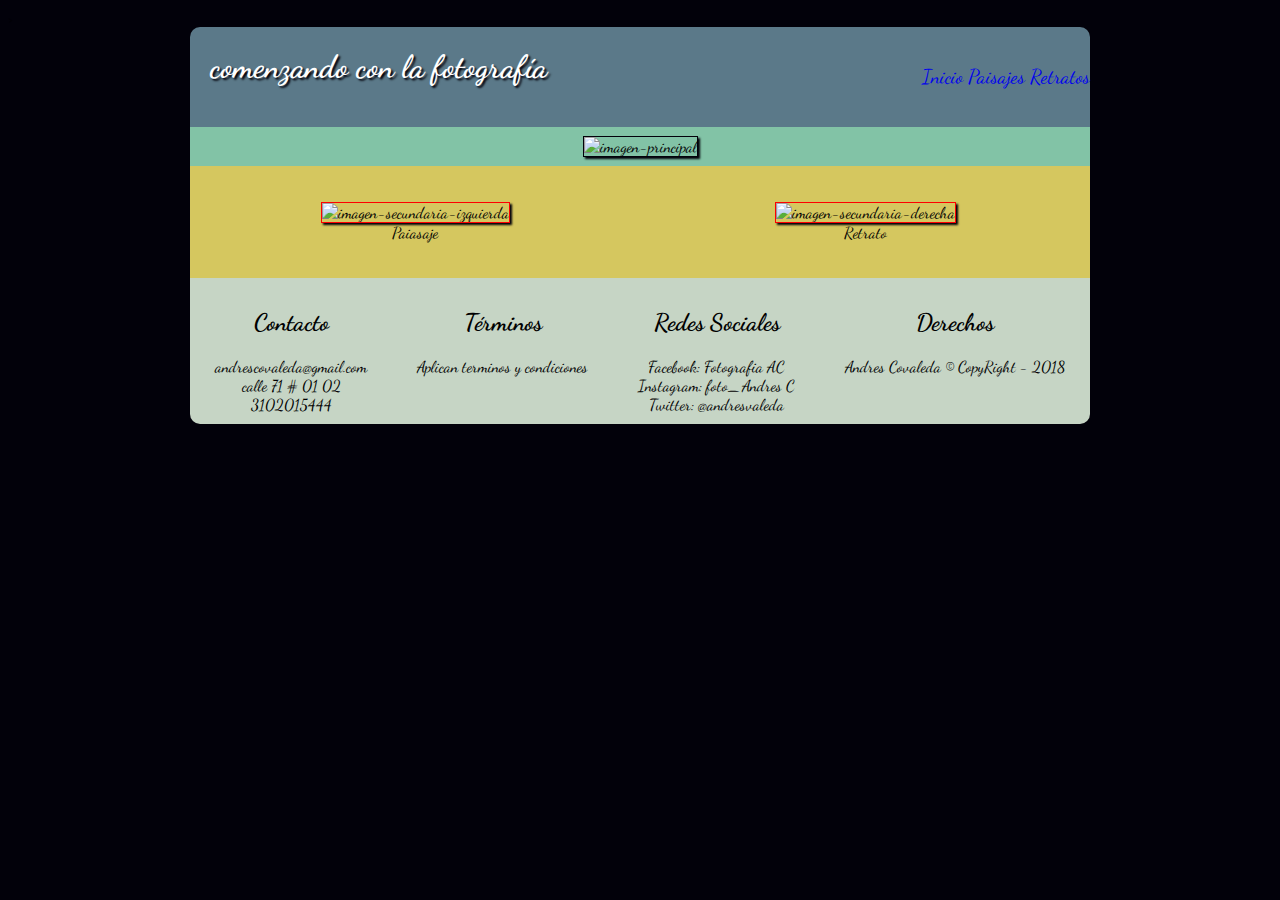
==== index.html @ d9d092c7 "html1-css1 pajina inicial completa. y css inicial completo. herror de imajenes" ====
<!DOCTYPE html>
<html>
<head>
	>
	<meta charset="utf-8">
	<meta name="vewport" content="width=device-width, user-scalable=no inicial-scale=1.0">
	<link rel="stylesheet" type="text/css" href="css/estilos.css">
	 <link href="https://fonts.googleapis.com/css?family=Dancing+Script" rel="stylesheet">
	<title>comenzando con la fotograf&iacute;a</title>

</head>

	<body>
		<div class ="contenedor">

		<header id="encabezado">

			<h1>comenzando con la fotograf&iacute;a</h1>

			<nav id="menu-principal">

			<a href="index.html" class="active"> Inicio</a>
		    <a href="enlaces/paisajes.html" class="active">Paisajes</a>
			<a href="enlaces/fotografia.html" class="active">Retratos</a>
				
			</nav>
			

			</header>

			<div id="principal">
				<img src="img/imagen-principal.jpg" alt="imagen-principal" id="img-principal">
			</div>

			<div id="secundario">
				<figure class="secundaria">
					<img src="img/paisaje-1.jpg" alt="imagen-secundaria-izquierda" id="imgizq">
					<figcaption>Paiasaje</figcaption>

				</figure>
				
				<figure class="secundaria">
						<img src="img/retrato-1.jpg" alt="imagen-secundaria-derecha" id="imgder">
						<figcaption>Retrato</figcaption>
					
				</figure>
			</div>

	<footer>
		   	<div id="contacto">
	          <h2>Contacto</h2>
	          andrescovaleda@gmail.com <br/>
	          calle 71 # 01 02 <br/>
	          3102015444
	        </div>

	        <div id="terminos">
	          <h2>T&eacute;rminos</h2>
	          Aplican terminos y condiciones
	        </div>

	        <div id="redes">
	          <h2>Redes Sociales</h2>
	          Facebook: Fotografia AC <br/>
	          Instagram: foto_Andres C <br/>
	          Twitter: @andresvaleda <br/>
	        </div>

	        <div id="derechos">
	          <h2>Derechos</h2>
	          Andres Covaleda © CopyRight - 2018
	        </div>

	
	</footer>

	</div>

</body>
</html>
---- css/estilos.css ----
body{
	font-family: 'dancing script',cursive;
	background-color:#02010a;
}
header#encabezado{
	background-color: #5b7989;
	border-radius: 10px 10px 0px 0px;
	width: 100%;
	animation: slideIn 1s;

}
h1{
	color: white;
	text-shadow: 2px 2px 2px #02010a;
	font-size: 2em;
}
a.enlace{
  color: white;
  margin: 10px;
}
a:visited{
  color: white;
}
a.active{
  text-decoration: none;
}

  #principal {
  	background-color:  #82c3a6;
  	text-align: center;
}

  #img-principal{
  width: 90%;
  margin: 1% 1%;
  border: 1px solid #02010a;
  box-shadow: 2px 2px 2px #02010a;
}

#secundario{
  background-color: #d5c75f;
  border: 1px;
  display: flex;
  flex-flow: row wrap;
}

.secundaria{
  width: 50%;
  margin: 4% auto;

}

.secundaria img{
  border: 1px solid red;
  box-shadow: 2px 2px 2px #02010a;

}

#imgizq{
	transition: transform 1s;
}
#imgizq:hover{
transform: rotate(10deg);
box-shadow: 2px 2px 2px #82c3a6;
border:2px solid #02010a;
}
#imgder{
	transition: transform 1s;
}
#imgder:hover{
transform: translate(20px, 5px);
box-shadow: 2px 2px 2px #82c3a6;
border: 2px solid #02010a;
}



@-webkit-keyframes slideIn {
  0%{
    margin-top: 150%;
  }
  60%{
    margin-top: -5%;
  }
  100%{
    margin-top: 0%;
  }
}


footer{
  background-color: #C6D5C5;
  text-align: center;
  border-radius: 0px 0px 10px 10px;
}



@media (min-width:900px) {

  #encabezado{
    height: 100px;
  }

  .contenedor{
    width: 900px;
    text-align: center;
    margin: 0 auto;
  }

  h1{
    float: left;
    margin-left: 20px;
  }

  #menu-principal{
    float: right;
    line-height: 100px;
    font-size: 20px;
  }

  footer{
    display: flex;
    flex-direction: row;
  }
footer div{
	margin: 10px auto;
	
}


  footer div{
    margin: 10px auto;
  }
}


/*Version Movil*/
@media (max-width:899px) {
  .contenedor{
    width: 100%;
  }
  #encabezado{
    text-align: center;
    clear: both;
  }
  #menu-principal{

    padding-bottom: 10px;
  }
  #secundario{
    flex-flow: column;
    text-align: center;
  }
  .secundaria{
    width: 90%;
  }
  .secundaria img{
    width: 100%;
  }

  footer{
    display: flex;
    flex-direction: column;
  }
  #derechos{
    margin-bottom: 15%;
  }
}
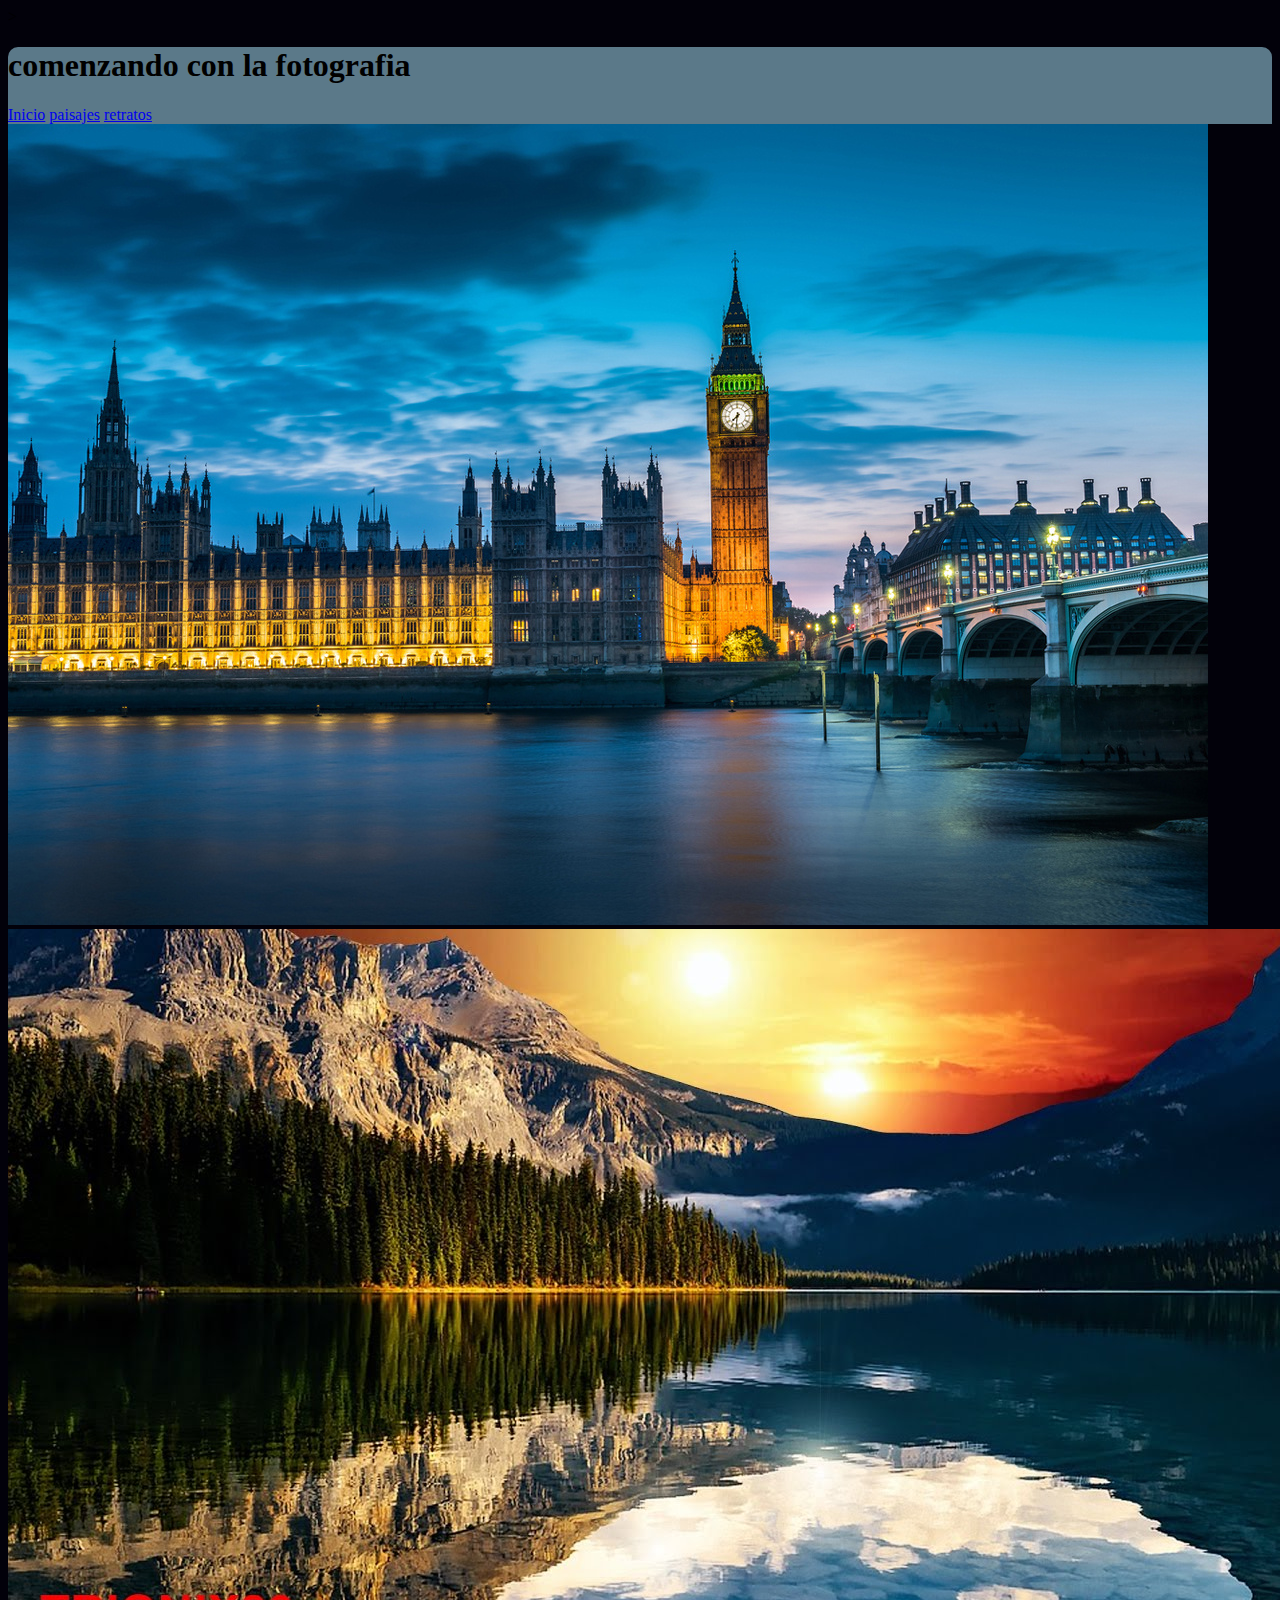
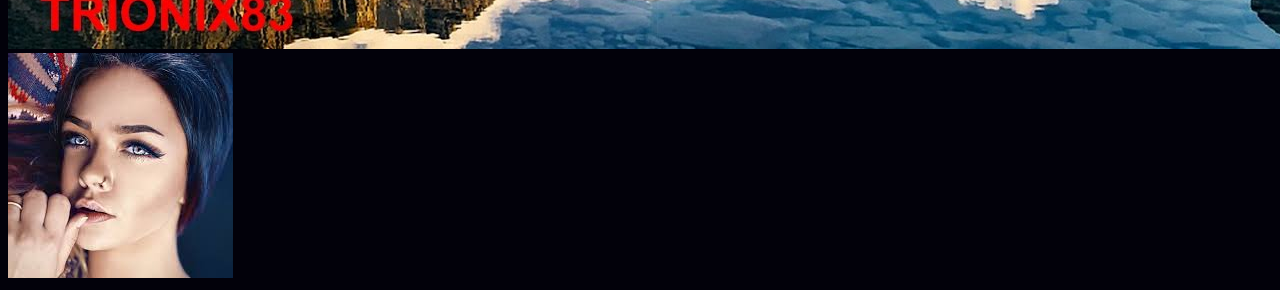
==== commit 5c1c42ee: "estructura-html creacion-enlaces-y-paginas-secundarias se-pueden-ver-los-contenidos-de-imagenes-en-l" ====
--- a/index.html
+++ b/index.html
@@ -2,26 +2,27 @@
 <html>
 <head>
 	>
+	<link rel="stylesheet" type="text/css" href="css/estilos.css">
 	<meta charset="utf-8">
 	<meta name="vewport" content="width=device-width, user-scalable=no inicial-scale=1.0">
-	<link rel="stylesheet" type="text/css" href="css/estilos.css">
-	 <link href="https://fonts.googleapis.com/css?family=Dancing+Script" rel="stylesheet">
-	<title>comenzando con la fotograf&iacute;a</title>
+
+
+	<title>comenzando con la fotografia</title>
 
 </head>
 
-	<body>
-		<div class ="contenedor">
+<body>
+	<div class ="contenedor">
 
 		<header id="encabezado">
 
-			<h1>comenzando con la fotograf&iacute;a</h1>
+			<h1>comenzando con la fotografia</h1>
 
 			<nav id="menu-principal">
 
 			<a href="index.html" class="active"> Inicio</a>
-		    <a href="enlaces/paisajes.html" class="active">Paisajes</a>
-			<a href="enlaces/fotografia.html" class="active">Retratos</a>
+		    <a href="enlaces/paisajes.html" class="active">paisajes</a>
+			<a href="enlaces/fotografia.html" class="active">retratos</a>
 				
 			</nav>
 			
@@ -33,46 +34,11 @@
 			</div>
 
 			<div id="secundario">
-				<figure class="secundaria">
-					<img src="img/paisaje-1.jpg" alt="imagen-secundaria-izquierda" id="imgizq">
-					<figcaption>Paiasaje</figcaption>
-
-				</figure>
+				<img src="img/paisaje-1.jpg" alt="imagen-secundaria-izquierda" id="imgizq">
+				<img src="img/retrato-1.jpg" alt="imagen-secundaria-derecha" id="imgder">
 				
-				<figure class="secundaria">
-						<img src="img/retrato-1.jpg" alt="imagen-secundaria-derecha" id="imgder">
-						<figcaption>Retrato</figcaption>
-					
-				</figure>
+				
 			</div>
-
-	<footer>
-		   	<div id="contacto">
-	          <h2>Contacto</h2>
-	          andrescovaleda@gmail.com <br/>
-	          calle 71 # 01 02 <br/>
-	          3102015444
-	        </div>
-
-	        <div id="terminos">
-	          <h2>T&eacute;rminos</h2>
-	          Aplican terminos y condiciones
-	        </div>
-
-	        <div id="redes">
-	          <h2>Redes Sociales</h2>
-	          Facebook: Fotografia AC <br/>
-	          Instagram: foto_Andres C <br/>
-	          Twitter: @andresvaleda <br/>
-	        </div>
-
-	        <div id="derechos">
-	          <h2>Derechos</h2>
-	          Andres Covaleda © CopyRight - 2018
-	        </div>
-
-	
-	</footer>
 
 	</div>
 
--- a/css/estilos.css
+++ b/css/estilos.css
@@ -1,171 +1,14 @@
 body{
-	font-family: 'dancing script',cursive;
+	font-family: 'dancin script',cursive;
 	background-color:#02010a;
 }
 header#encabezado{
 	background-color: #5b7989;
 	border-radius: 10px 10px 0px 0px;
 	width: 100%;
-	animation: slideIn 1s;
-
-}
-h1{
-	color: white;
-	text-shadow: 2px 2px 2px #02010a;
-	font-size: 2em;
-}
-a.enlace{
-  color: white;
-  margin: 10px;
-}
-a:visited{
-  color: white;
-}
-a.active{
-  text-decoration: none;
-}
-
-  #principal {
-  	background-color:  #82c3a6;
-  	text-align: center;
-}
-
-  #img-principal{
-  width: 90%;
-  margin: 1% 1%;
-  border: 1px solid #02010a;
-  box-shadow: 2px 2px 2px #02010a;
-}
-
-#secundario{
-  background-color: #d5c75f;
-  border: 1px;
-  display: flex;
-  flex-flow: row wrap;
-}
-
-.secundaria{
-  width: 50%;
-  margin: 4% auto;
-
-}
-
-.secundaria img{
-  border: 1px solid red;
-  box-shadow: 2px 2px 2px #02010a;
-
-}
-
-#imgizq{
-	transition: transform 1s;
-}
-#imgizq:hover{
-transform: rotate(10deg);
-box-shadow: 2px 2px 2px #82c3a6;
-border:2px solid #02010a;
-}
-#imgder{
-	transition: transform 1s;
-}
-#imgder:hover{
-transform: translate(20px, 5px);
-box-shadow: 2px 2px 2px #82c3a6;
-border: 2px solid #02010a;
-}
 
 
 
-@-webkit-keyframes slideIn {
-  0%{
-    margin-top: 150%;
-  }
-  60%{
-    margin-top: -5%;
-  }
-  100%{
-    margin-top: 0%;
-  }
-}
 
 
-footer{
-  background-color: #C6D5C5;
-  text-align: center;
-  border-radius: 0px 0px 10px 10px;
-}
-
-
-
-@media (min-width:900px) {
-
-  #encabezado{
-    height: 100px;
-  }
-
-  .contenedor{
-    width: 900px;
-    text-align: center;
-    margin: 0 auto;
-  }
-
-  h1{
-    float: left;
-    margin-left: 20px;
-  }
-
-  #menu-principal{
-    float: right;
-    line-height: 100px;
-    font-size: 20px;
-  }
-
-  footer{
-    display: flex;
-    flex-direction: row;
-  }
-footer div{
-	margin: 10px auto;
-	
-}
-
-
-  footer div{
-    margin: 10px auto;
-  }
-}
-
-
-/*Version Movil*/
-@media (max-width:899px) {
-  .contenedor{
-    width: 100%;
-  }
-  #encabezado{
-    text-align: center;
-    clear: both;
-  }
-  #menu-principal{
-
-    padding-bottom: 10px;
-  }
-  #secundario{
-    flex-flow: column;
-    text-align: center;
-  }
-  .secundaria{
-    width: 90%;
-  }
-  .secundaria img{
-    width: 100%;
-  }
-
-  footer{
-    display: flex;
-    flex-direction: column;
-  }
-  #derechos{
-    margin-bottom: 15%;
-  }
-}
-
-
+}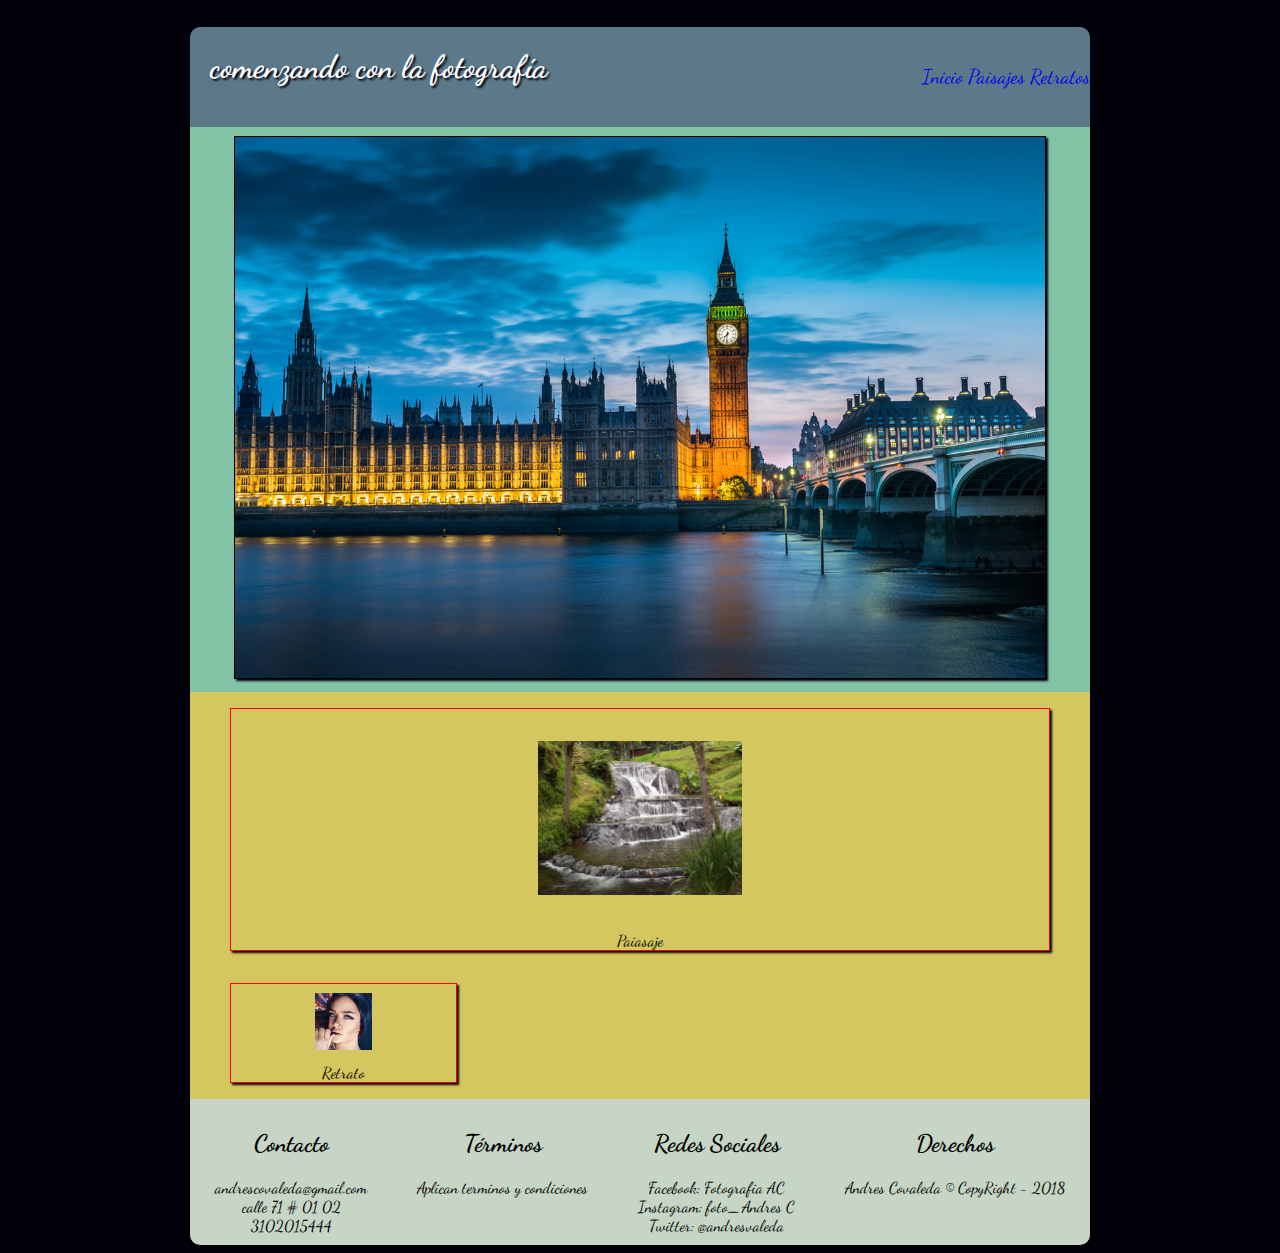
==== commit 7d794b4f: "estilos-css-paj-1-2" ====
--- a/index.html
+++ b/index.html
@@ -2,27 +2,26 @@
 <html>
 <head>
 	>
-	<link rel="stylesheet" type="text/css" href="css/estilos.css">
 	<meta charset="utf-8">
 	<meta name="vewport" content="width=device-width, user-scalable=no inicial-scale=1.0">
-
-
-	<title>comenzando con la fotografia</title>
+	<link rel="stylesheet" type="text/css" href="css/estilos.css">
+	 <link href="https://fonts.googleapis.com/css?family=Dancing+Script" rel="stylesheet">
+	<title>comenzando con la fotograf&iacute;a</title>
 
 </head>
 
-<body>
-	<div class ="contenedor">
+	<body>
+		<div class ="contenedor">
 
 		<header id="encabezado">
 
-			<h1>comenzando con la fotografia</h1>
+			<h1>comenzando con la fotograf&iacute;a</h1>
 
 			<nav id="menu-principal">
 
 			<a href="index.html" class="active"> Inicio</a>
-		    <a href="enlaces/paisajes.html" class="active">paisajes</a>
-			<a href="enlaces/fotografia.html" class="active">retratos</a>
+		    <a href="enlaces/paisajes.html" class="active">Paisajes</a>
+			<a href="enlaces/fotografia.html" class="active">Retratos</a>
 				
 			</nav>
 			
@@ -34,11 +33,46 @@
 			</div>
 
 			<div id="secundario">
-				<img src="img/paisaje-1.jpg" alt="imagen-secundaria-izquierda" id="imgizq">
-				<img src="img/retrato-1.jpg" alt="imagen-secundaria-derecha" id="imgder">
+				<figure class="secundaria">
+					<img src="img/paisaje-1.jpg" alt="imagen-secundaria-izquierda" id="secizq">
+					<figcaption>Paiasaje</figcaption>
+
+				</figure>
 				
-				
+				<figure class="secundaria">
+						<img src="img/retrato-1.jpg" alt="imagen-secundaria-derecha" id="secder">
+						<figcaption>Retrato</figcaption>
+					
+				</figure>
 			</div>
+
+	<footer>
+		   	<div id="contacto">
+	          <h2>Contacto</h2>
+	          andrescovaleda@gmail.com <br/>
+	          calle 71 # 01 02 <br/>
+	          3102015444
+	        </div>
+
+	        <div id="terminos">
+	          <h2>T&eacute;rminos</h2>
+	          Aplican terminos y condiciones
+	        </div>
+
+	        <div id="redes">
+	          <h2>Redes Sociales</h2>
+	          Facebook: Fotografia AC <br/>
+	          Instagram: foto_Andres C <br/>
+	          Twitter: @andresvaleda <br/>
+	        </div>
+
+	        <div id="derechos">
+	          <h2>Derechos</h2>
+	          Andres Covaleda © CopyRight - 2018
+	        </div>
+
+	
+	</footer>
 
 	</div>
 
--- a/css/estilos.css
+++ b/css/estilos.css
@@ -1,14 +1,173 @@
 body{
-	font-family: 'dancin script',cursive;
+	font-family: 'dancing script',cursive;
 	background-color:#02010a;
 }
 header#encabezado{
 	background-color: #5b7989;
 	border-radius: 10px 10px 0px 0px;
 	width: 100%;
+	animation: slideIn 1s;
+
+}
+h1{
+	color: white;
+	text-shadow: 2px 2px 2px #02010a;
+	font-size: 2em;
+}
+a.enlace{
+  color: white;
+  margin: 10px;
+}
+a:visited{
+  color: white;
+}
+a.active{
+  text-decoration: none;
+}
+
+  #principal {
+  	background-color:  #82c3a6;
+  	text-align: center;
+}
+
+  #img-principal{
+  width: 90%;
+  margin: 1% 1%;
+  border: 1px solid #02010a;
+  box-shadow: 2px 2px 2px #02010a;
+}
+
+#secundario{
+  background-color: #d5c75f;
+  border: 1px;
+  flex-flow: row wrap;
+  display: flex;
+}
+
+.secundaria img{
+  width: 25%;
+  margin: 4% auto;
+  
+
+
+}
+
+.secundaria{
+  border: 1px solid red;
+  box-shadow: 2px 2px 2px #02010a;
+
+}
+
+#secizq{
+	transition: transform 1s;
+}
+#secizq:hover{
+transform: rotate(10deg);
+box-shadow: 2px 2px 2px #82c3a6;
+border:2px solid #02010a;
+}
+#secder{
+	transition: transform 1s;
+}
+#secder:hover{
+transform: translate(20px, 5px);
+box-shadow: 2px 2px 2px #82c3a6;
+border: 2px solid #02010a;
+}
 
 
 
+@-webkit-keyframes slideIn {
+  0%{
+    margin-top: 150%;
+  }
+  60%{
+    margin-top: -5%;
+  }
+  100%{
+    margin-top: 0%;
+  }
+}
 
 
-}+footer{
+  background-color: #C6D5C5;
+  text-align: center;
+  border-radius: 0px 0px 10px 10px;
+}
+
+
+
+@media (min-width:900px) {
+
+  #encabezado{
+    height: 100px;
+  }
+
+  .contenedor{
+    width: 900px;
+    text-align: center;
+    margin: 0 auto;
+  }
+
+  h1{
+    float: left;
+    margin-left: 20px;
+  }
+
+  #menu-principal{
+    float: right;
+    line-height: 100px;
+    font-size: 20px;
+  }
+
+  footer{
+    display: flex;
+    flex-direction: row;
+  }
+footer div{
+	margin: 10px auto;
+	
+}
+
+
+  footer div{
+    margin: 10px auto;
+  }
+}
+
+
+/*Version Movil*/
+@media (max-width:899px) {
+  .contenedor{
+    width: 100%;
+  }
+  #encabezado{
+    text-align: center;
+    clear: both;
+  }
+  #menu-principal{
+
+    padding-bottom: 10px;
+  }
+  #secundario{
+    flex-flow: column;
+    text-align: center;
+  }
+  .secundaria{
+    width: 90%;
+  }
+  .secundaria img{
+    width: 100%;
+  }
+
+  footer{
+    display: flex;
+    flex-direction: column;
+  }
+  #derechos{
+    margin-bottom: 15%;
+  }
+}
+
+
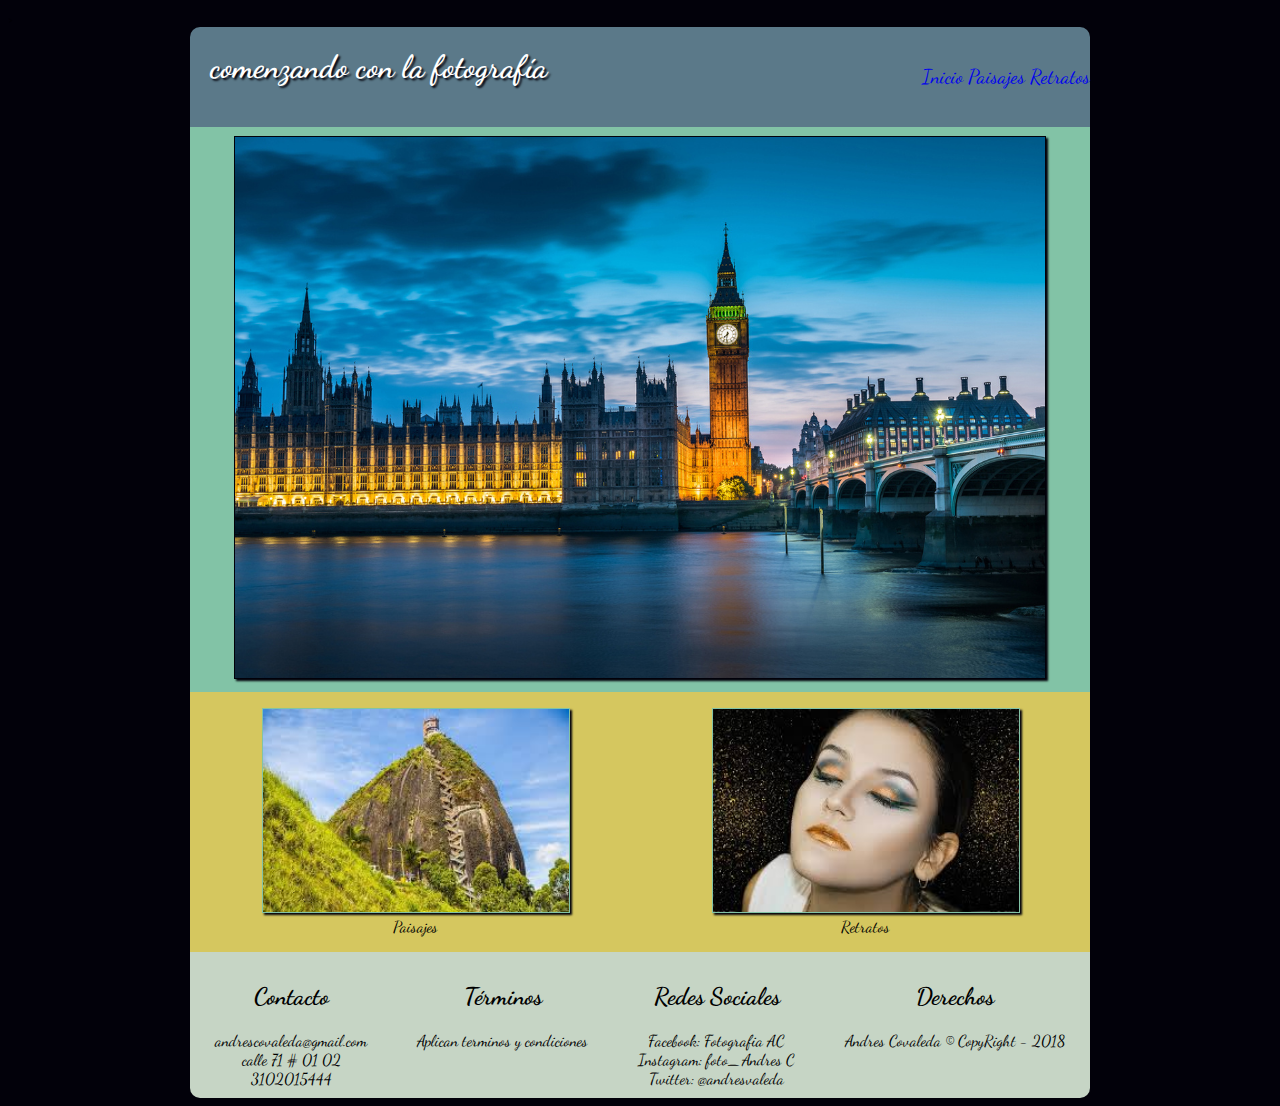
==== commit b7db9c7b: "final-correccion-tamaños-de-imagen-y-media-queriefinal-correccion-tamaños-de-imagen-y-media-queriefi" ====
--- a/index.html
+++ b/index.html
@@ -3,9 +3,9 @@
 <head>
 	>
 	<meta charset="utf-8">
-	<meta name="vewport" content="width=device-width, user-scalable=no inicial-scale=1.0">
+	<meta name="viewport" content="width=device-width, user-scalable=no inicial-scale=1.0">
 	<link rel="stylesheet" type="text/css" href="css/estilos.css">
-	 <link href="https://fonts.googleapis.com/css?family=Dancing+Script" rel="stylesheet">
+    <link href="https://fonts.googleapis.com/css?family=Dancing+Script" rel="stylesheet">
 	<title>comenzando con la fotograf&iacute;a</title>
 
 </head>
@@ -13,15 +13,15 @@
 	<body>
 		<div class ="contenedor">
 
-		<header id="encabezado">
+		  	<header id="encabezado">
 
 			<h1>comenzando con la fotograf&iacute;a</h1>
 
 			<nav id="menu-principal">
 
-			<a href="index.html" class="active"> Inicio</a>
-		    <a href="enlaces/paisajes.html" class="active">Paisajes</a>
-			<a href="enlaces/fotografia.html" class="active">Retratos</a>
+			 	 <a href="index.html" class="active"> Inicio</a>
+		    	 <a href="enlaces/paisajes.html" class="active">Paisajes</a>
+				 <a href="enlaces/fotografia.html" class="active">Retratos</a>
 				
 			</nav>
 			
@@ -32,34 +32,35 @@
 				<img src="img/imagen-principal.jpg" alt="imagen-principal" id="img-principal">
 			</div>
 
-			<div id="secundario">
-				<figure class="secundaria">
-					<img src="img/paisaje-1.jpg" alt="imagen-secundaria-izquierda" id="secizq">
-					<figcaption>Paiasaje</figcaption>
+		 	 <div id="secundario">
+		  	
+        	<figure class="secundaria">
+          	<img src="img/paisaje-1.jpg" alt="Imagen secundaria Izquierda" id="secizq">
+          	<figcaption>Paisajes</figcaption>
+        	</figure>
+      
+      
+        	<figure class="secundaria">
+          	<img src="img/retrato-1.jpg" alt="Imagen secundaria Derecha" id="secder">
+          	<figcaption>Retratos</figcaption>
+        	</figure>
+     
+      </div>
 
-				</figure>
-				
-				<figure class="secundaria">
-						<img src="img/retrato-1.jpg" alt="imagen-secundaria-derecha" id="secder">
-						<figcaption>Retrato</figcaption>
-					
-				</figure>
-			</div>
-
-	<footer>
-		   	<div id="contacto">
+		<footer>
+		   	  <div id="contacto">
 	          <h2>Contacto</h2>
 	          andrescovaleda@gmail.com <br/>
 	          calle 71 # 01 02 <br/>
 	          3102015444
-	        </div>
+	          </div>
 
-	        <div id="terminos">
+	          <div id="terminos">
 	          <h2>T&eacute;rminos</h2>
 	          Aplican terminos y condiciones
-	        </div>
+	         </div>
 
-	        <div id="redes">
+	          <div id="redes">
 	          <h2>Redes Sociales</h2>
 	          Facebook: Fotografia AC <br/>
 	          Instagram: foto_Andres C <br/>
@@ -72,9 +73,9 @@
 	        </div>
 
 	
-	</footer>
+		</footer>
 
-	</div>
+		</div>
 
-</body>
+	</body>
 </html>--- a/css/estilos.css
+++ b/css/estilos.css
@@ -40,39 +40,49 @@
 #secundario{
   background-color: #d5c75f;
   border: 1px;
-  flex-flow: row wrap;
   display: flex;
+  
+}
+
+figure.secundaria {
+    margin: 0;
+    padding: 16px 8%;
+    box-sizing: border-box;
+    width: 50%;
+}
+figcaption {
+  text-align: center;
 }
 
 .secundaria img{
-  width: 25%;
-  margin: 4% auto;
+  width: 100%;
+  margin: 0 auto;
   
 
-
+}
+.secundaria img{
+  border: 1px solid #82c3a6;
+  box-shadow: 2px 2px 2px #02010a;
+}
+#secizq{
+  transition: transform 1s;
 }
 
-.secundaria{
-  border: 1px solid red;
-  box-shadow: 2px 2px 2px #02010a;
-
+#secizq:hover{
+  transform: rotate(10deg);
+  box-shadow: 2px 2px 2px #82c3a6;
+  border: 2px solid #02010a;
 }
 
-#secizq{
-	transition: transform 1s;
+#secder{
+  transition: transform 1s;
 }
-#secizq:hover{
-transform: rotate(10deg);
-box-shadow: 2px 2px 2px #82c3a6;
-border:2px solid #02010a;
-}
-#secder{
-	transition: transform 1s;
-}
+
 #secder:hover{
-transform: translate(20px, 5px);
-box-shadow: 2px 2px 2px #82c3a6;
-border: 2px solid #02010a;
+  transform: translate(20px, -5px);
+  box-shadow: 2px 2px 2px #82c3a6;
+  border: 2px solid #02010a;
+  float
 }
 
 
@@ -137,8 +147,8 @@
 }
 
 
-/*Version Movil*/
-@media (max-width:899px) {
+
+@media screen and (max-width: 899px) {
   .contenedor{
     width: 100%;
   }
@@ -150,12 +160,15 @@
 
     padding-bottom: 10px;
   }
+
+  
   #secundario{
+    display: block;
     flex-flow: column;
     text-align: center;
   }
-  .secundaria{
-    width: 90%;
+  figure.secundaria{
+    width: 100%;
   }
   .secundaria img{
     width: 100%;
